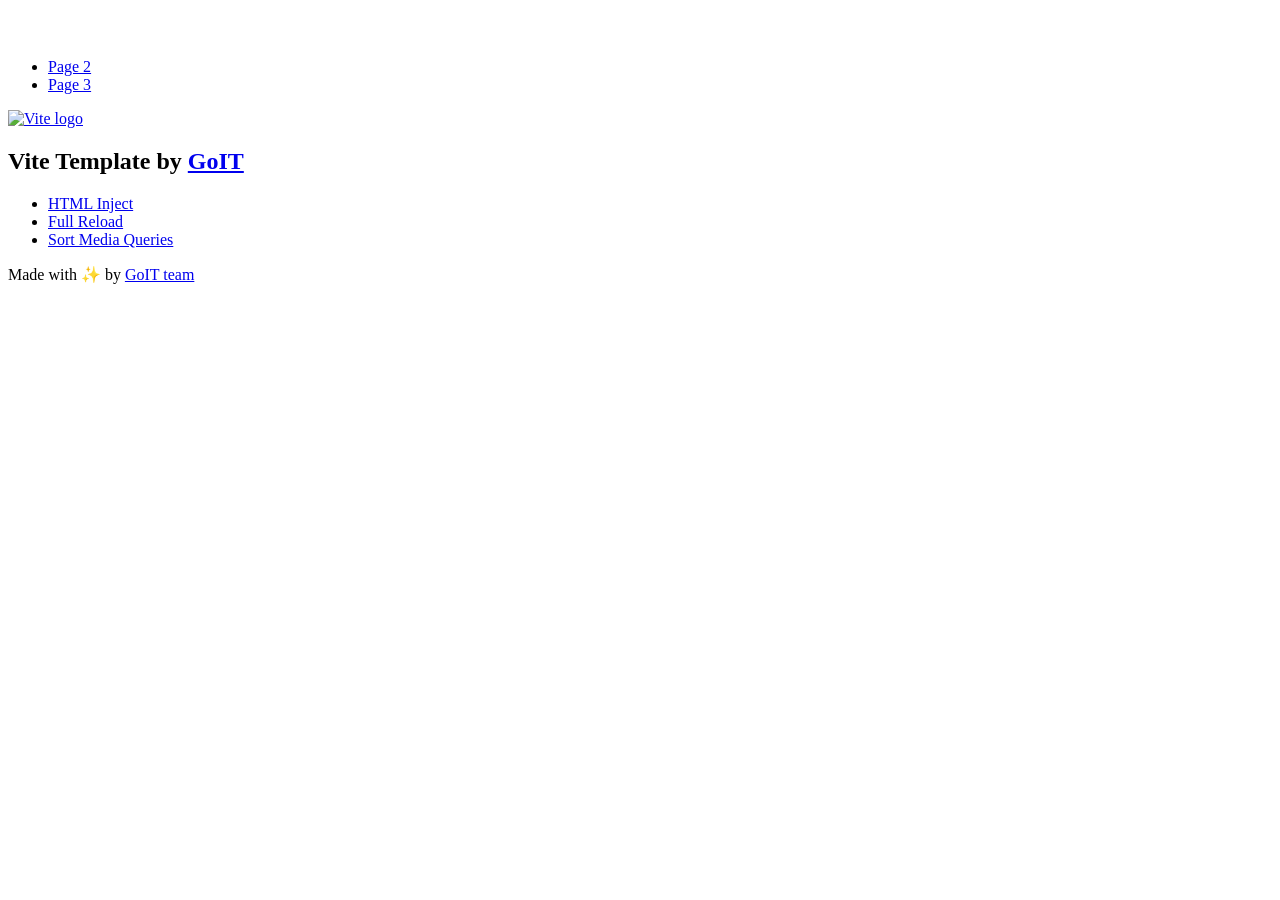
==== index.html @ 00cb8c01 "Deploying to gh-pages from @ TineX-lab/goit-js-hw-10@b79e51b6637fb0387952eaeff3397e0bc4d155d0 🚀" ====
<!DOCTYPE html>
<html lang="en">
  <head>
    <meta charset="UTF-8" />
    <link rel="icon" type="image/svg+xml" href="/goit-js-hw-10/favicon.svg" />
    <meta name="viewport" content="width=device-width, initial-scale=1.0" />
    <title>Vanilla App Template</title>
    <script type="module" crossorigin src="/goit-js-hw-10/index.js"></script>
    <link rel="stylesheet" crossorigin href="/goit-js-hw-10/assets/styles-DvPDDfy5.css">
  </head>
  <body>
    <header class="header">
  <div class="container">
    <nav class="nav">
      <a class="nav-logo" href="./index.html" aria-label="Site logo">
        <svg class="nav-logo-icon" width="100" height="30">
          <use href="/goit-js-hw-10/assets/sprite-E8vg0sBb.svg#logo"></use>
        </svg>
      </a>
      <ul class="nav-list">
        <li class="nav-item">
          <a class="nav-link {=$highlight-act}" href="./page-2.html">Page 2</a>
        </li>
        <li class="nav-item">
          <a class="nav-link {=$highlight-curr}" href="./page-3.html">Page 3</a>
        </li>
      </ul>
    </nav>
  </div>
</header>


    <main>
      <!-- Loads the specified .html file -->
      <section class="vite-promo">
  <div class="container">
    <div class="vite-promo-thumb">
      <a
        class="vite-promo-link"
        href="https://vitejs.dev/"
        target="_blank"
        rel="noopener noreferrer"
        aria-label="Link to Vite official website"
        title="Vite.js  build tool"
      >
        <!-- Path to images as from index.html file -->
        <img
          class="pic"
          src="/goit-js-hw-10/assets/vite-logo-9o_aqrTe.png"
          alt="Vite logo"
          width="640"
          height="640"
        />
      </a>
    </div>
    <h1 class="main-title">
      <span class="main-title-gradient">Vite</span>
      Template by
      <a
        class="main-title-link"
        href="https://github.com/goitacademy/vanilla-app-template"
        target="_blank"
        rel="noopener noreferrer"
      >
        GoIT
      </a>
    </h1>
  </div>
</section>

      <article class="badges">
  <div class="container">
    <ul class="badges-list">
      <li class="badges-item">
        <a
          class="badges-link"
          href="https://www.npmjs.com/package/vite-plugin-html-inject"
          target="_blank"
          rel="noopener noreferrer"
        >
          HTML Inject
        </a>
      </li>
      <li class="badges-item">
        <a
          class="badges-link"
          href="https://www.npmjs.com/package/vite-plugin-full-reload"
          target="_blank"
          rel="noopener noreferrer"
        >
          Full Reload
        </a>
      </li>
      <li class="badges-item">
        <a
          class="badges-link"
          href="https://www.npmjs.com/package/postcss-sort-media-queries"
          target="_blank"
          rel="noopener noreferrer"
        >
          Sort Media Queries
        </a>
      </li>
    </ul>
  </div>
</article>

    </main>

    <footer class="footer">
  <div class="container">
    <p class="footer-desc">
      Made with ✨ by
      <a
        class="footer-link"
        href="https://goit.global/ua/"
        target="_blank"
        rel="noopener noreferrer"
      >
        GoIT team
      </a>
    </p>
  </div>
</footer>


  </body>
</html>
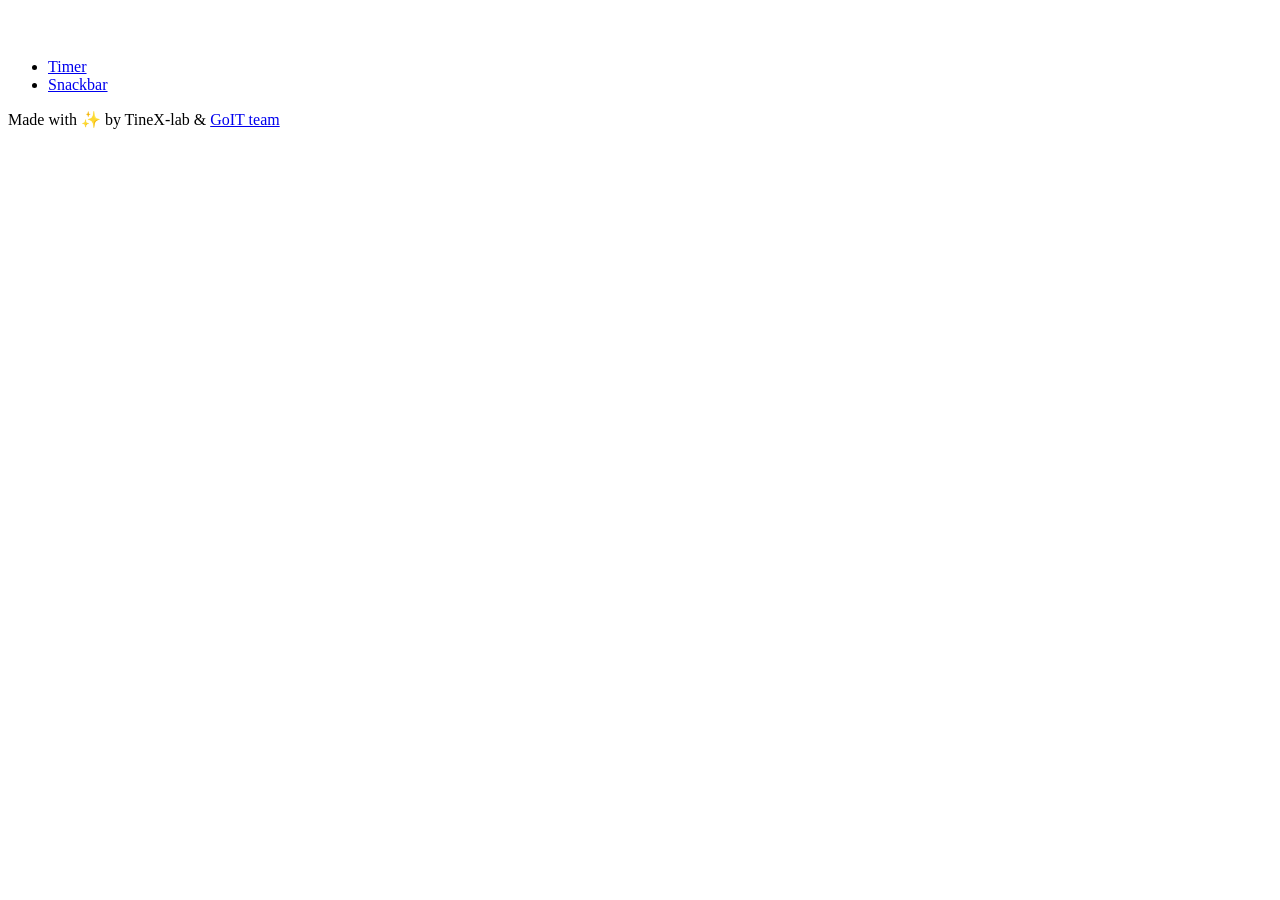
==== commit d0cf024b: "Deploying to gh-pages from @ TineX-lab/goit-js-hw-10@4ee39b5d35606d2ecf0d3eb3892dfa98f86b87f9 🚀" ====
--- a/index.html
+++ b/index.html
@@ -4,9 +4,9 @@
     <meta charset="UTF-8" />
     <link rel="icon" type="image/svg+xml" href="/goit-js-hw-10/favicon.svg" />
     <meta name="viewport" content="width=device-width, initial-scale=1.0" />
-    <title>Vanilla App Template</title>
-    <script type="module" crossorigin src="/goit-js-hw-10/index.js"></script>
-    <link rel="stylesheet" crossorigin href="/goit-js-hw-10/assets/styles-DvPDDfy5.css">
+    <title>TineX-lab Hub</title>
+    <script type="module" crossorigin src="/goit-js-hw-10/assets/styles-WDpg-kXy.js"></script>
+    <link rel="stylesheet" crossorigin href="/goit-js-hw-10/assets/styles-C6Mbo1Sp.css">
   </head>
   <body>
     <header class="header">
@@ -19,10 +19,10 @@
       </a>
       <ul class="nav-list">
         <li class="nav-item">
-          <a class="nav-link {=$highlight-act}" href="./page-2.html">Page 2</a>
+          <a class="nav-link {=$highlight-act}" href="../1-timer.html">Timer</a>
         </li>
         <li class="nav-item">
-          <a class="nav-link {=$highlight-curr}" href="./page-3.html">Page 3</a>
+          <a class="nav-link {=$highlight-curr}" href="../2-snackbar.html">Snackbar</a>
         </li>
       </ul>
     </nav>
@@ -32,7 +32,7 @@
 
     <main>
       <!-- Loads the specified .html file -->
-      <section class="vite-promo">
+      <!-- <section class="vite-promo">
   <div class="container">
     <div class="vite-promo-thumb">
       <a
@@ -43,10 +43,10 @@
         aria-label="Link to Vite official website"
         title="Vite.js  build tool"
       >
-        <!-- Path to images as from index.html file -->
-        <img
+        Path to images as from index.html file -->
+        <!-- <img
           class="pic"
-          src="/goit-js-hw-10/assets/vite-logo-9o_aqrTe.png"
+          src="img/vite-logo.png"
           alt="Vite logo"
           width="640"
           height="640"
@@ -66,9 +66,9 @@
       </a>
     </h1>
   </div>
-</section>
+</section> -->
 
-      <article class="badges">
+      <!-- <article class="badges">
   <div class="container">
     <ul class="badges-list">
       <li class="badges-item">
@@ -103,26 +103,20 @@
       </li>
     </ul>
   </div>
-</article>
+</article> -->
 
     </main>
 
     <footer class="footer">
   <div class="container">
     <p class="footer-desc">
-      Made with ✨ by
-      <a
-        class="footer-link"
-        href="https://goit.global/ua/"
-        target="_blank"
-        rel="noopener noreferrer"
-      >
+      Made with ✨ by TineX-lab &
+      <a class="footer-link" href="https://goit.global/ua/" target="_blank" rel="noopener noreferrer">
         GoIT team
       </a>
     </p>
   </div>
 </footer>
 
-
   </body>
 </html>
